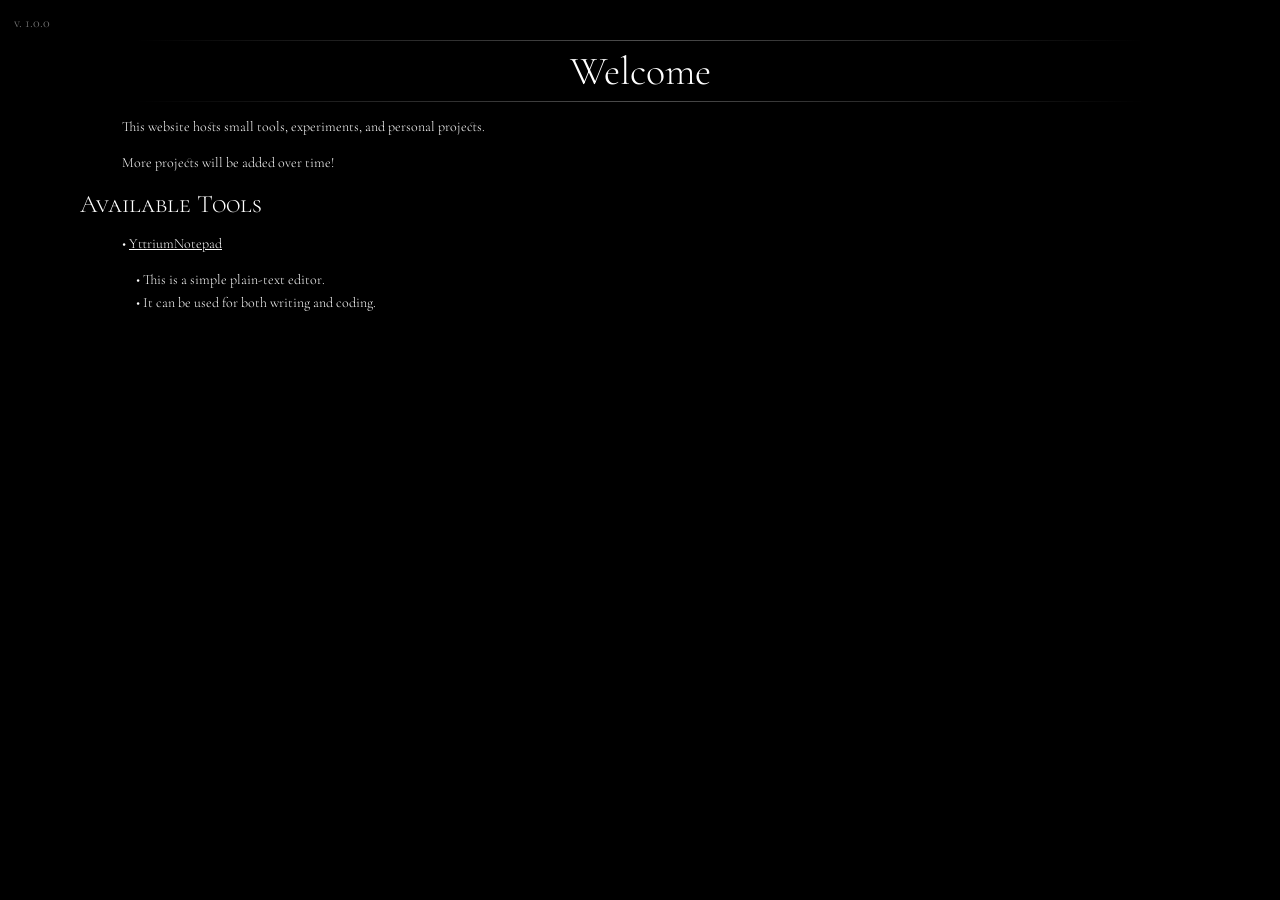
==== index.htm @ cc1c2d13 "Create index.htm" ====
<!doctype html>
<!--
	index.htm
	Copyright 2026 Yndrsepn
	Author: Yndrsepn
	Personal project license:
		- Free to use and modify for personal, non-commercial purposes
		- Do not redistribute or claim as your own work
-->
<html lang='en'>
        <head>
                <script type='text/javascript'>
                        var VERSION='1.0.0';
                        var BETA=false;
                        var DEBUG=true;
                </script>
                <meta http-equiv='content-type' content='text/html;charset=utf-8' />
                <link rel='shortcut icon' type='image/gif' href='./img/icon.gif' />
		<link rel='preconnect' href='https://fonts.googleapis.com' />
		<link rel='preconnect' href='https://fonts.gstatic.com' crossorigin='anonymous' />
		<link type='text/css' rel='stylesheet' href='https://fonts.googleapis.com/css2?family=Cormorant+Garamond:ital,wght@0,300..700;1,300..700&amp;display=swap' />
		<style type='text/css'>
			body
			{
			        background-color:#000;
			        color:#fff;
				font-family:'Cormorant Garamond',serif;
				font-optical-sizing:auto;
				font-weight:300;
				font-style:normal;
				font-variant-ligatures:discretionary-ligatures;
				font-variant-numeric:oldstyle-nums;
				margin:40px;
			}
			#versionNumber
			{
				opacity:0.5;
				font-size:14px;
				margin:1em;
				top:0px;
				left:0px;
				position:fixed;
			}
			.titleBox,.sectionBox
			{
				margin:0.4em 0 0.8em 0;
			}
			.title
			{
				font-size:40px;
				text-align:center;
			}
			.line
			{
				background:linear-gradient(to right,rgba(255,255,255,0),rgba(255,255,255,0.3),rgba(255,255,255,0));
				user-select:none;
				height:1px;
				width:90%;
				margin:6px auto;
			}
			.content
			{
				text-align:left;
				margin:0 40px;
			}
			.paragraph,.par
			{
				font-size:14px;
				text-indent:1em;
				line-height:1.6em;
				margin:1em 2em;
			}
			.listing
			{
				font-size:14px;
				text-indent:2em;
				line-height:1.6em;
				margin:0em 2em;
			}
			.section
			{
				font-size:25px;
				font-variant:small-caps;
			}
			a
			{
				color:#fff;
				text-decoration:underline;
			}
			a:hover
			{
				color:#666;
			}
		</style>
		<title>'YNDRSEPN (ALSO KNOWN AS YTTRIUMLAB)'</title>
	</head>
	<body>
		<div id='versionNumber'></div>
		<script type='text/javascript'>
			document.getElementById('versionNumber').innerHTML='v. '+VERSION;
		</script>
		
		<div class='content'>
			<div class='titleBox'>
				<div class='line'></div>
				<div class='title'>Welcome</div>
				<div class='line'></div>
			</div>
			<div class='par'>This website hosts small tools, experiments, and personal projects.</div>
			<div class='par'>More projects will be added over time!</div>
			<div class='sectionBox'>
				<div class='section'>Available Tools</div>
			</div>
			<div class='par'>&bull; <a href='./YttriumNotepad/editor.htm' target='_blank'>YttriumNotepad</a></div>
			<div class='listing'>&bull; This is a simple plain-text editor.</div>
			<div class='listing'>&bull; It can be used for both writing and coding.</div>
		</div>
	</body>
</html>
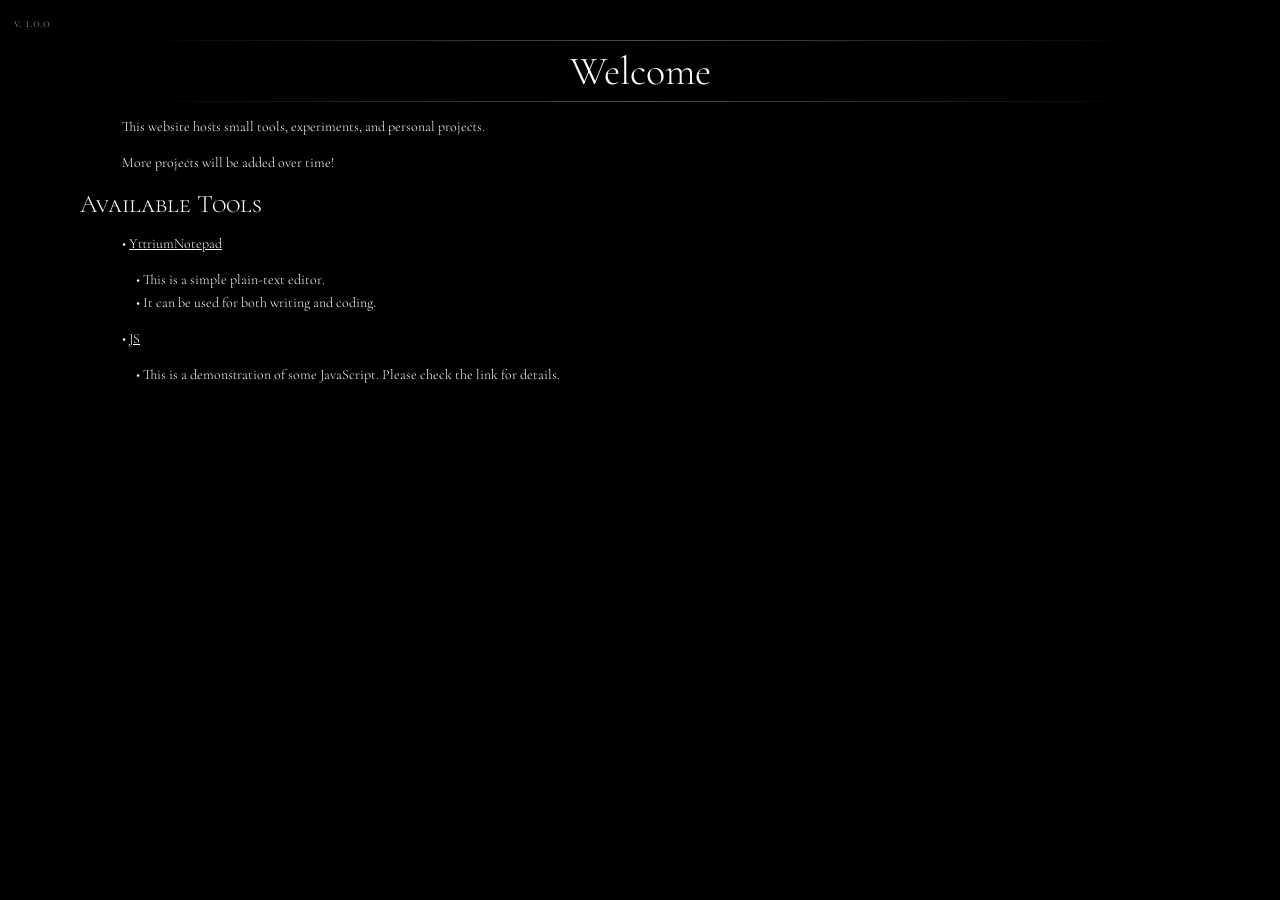
==== commit 71d84048: "Update index.htm" ====
--- a/index.htm
+++ b/index.htm
@@ -106,14 +106,20 @@
 				<div class='title'>Welcome</div>
 				<div class='line'></div>
 			</div>
+			
 			<div class='par'>This website hosts small tools, experiments, and personal projects.</div>
 			<div class='par'>More projects will be added over time!</div>
+			
 			<div class='sectionBox'>
 				<div class='section'>Available Tools</div>
 			</div>
+			
 			<div class='par'>&bull; <a href='./YttriumNotepad/editor.htm' target='_blank'>YttriumNotepad</a></div>
 			<div class='listing'>&bull; This is a simple plain-text editor.</div>
 			<div class='listing'>&bull; It can be used for both writing and coding.</div>
+			
+			<div class='par'>&bull; <a href='./js/index.htm' target='_blank'>JS</a></div>
+			<div class='listing'>&bull; This is a demonstration of some JavaScript. Please check the link for details.</div>
 		</div>
 	</body>
 </html>
